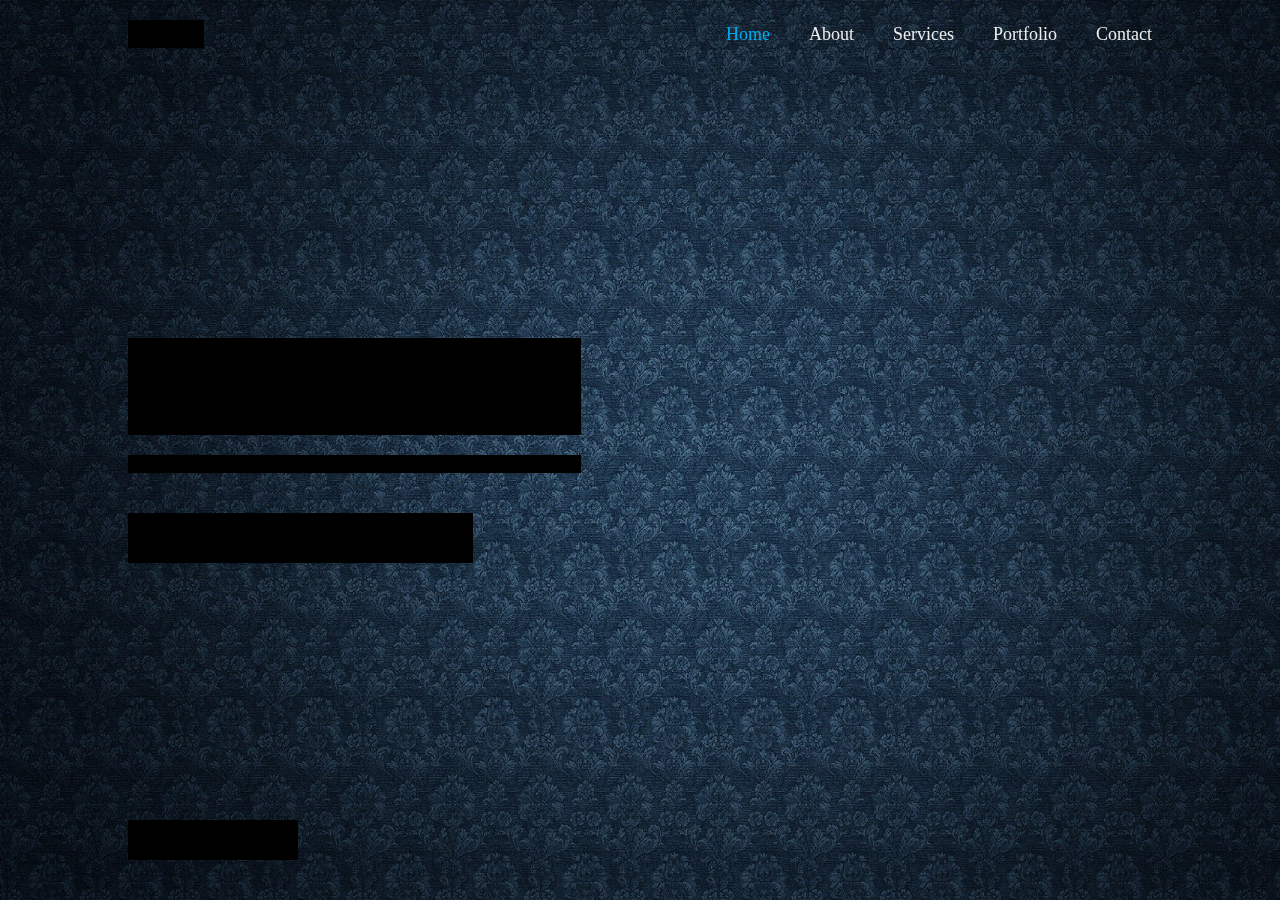
==== index.html @ c3f22d3a "Add files via upload" ====
<!DOCTYPE html>
<html lang="en">
    <head>
        <meta charset="UTF-8">
        <meta http-equiv="X-UA-Compatible" content="IE=edge">
        <meta name="viewport" content="width=device-wideth,initial-scale=1.0">
        <title> Personal Portfolio Website </title>
        <link rel="stylesheet" href="copy.css">
        <link href='https://unpkg.com/boxicons@2.1.4/css/boxicons.min.css' rel='stylesheet'>
    </head>
<body>
    <header class="header">
     <a href="#" class="logo">Prince.</a>
    <nav class="navbar">
        <a href="#" class="active">Home</a>
        <a href="#">About</a>
        <a href="#">Services</a>
        <a href="#">Portfolio</a>
        <a href="#">Contact</a>
    </nav>
    </header>
    <section class="home">
        <div class="home-content">
            <h1>Hi, I'm Prince Nadar</h1>
            <h3>Web Devloper Student</h3>
            <p> Studing at JVM Meheta Collage 2nd Year
                Got 9.69 CGPA 1st Year. </p>
                <div class="btn-box">
                    <a href="#">Hire Me</a>
                    <a href="#">Let's Talk</a>
                </div>
        </div>
        <div class="home-sci">
            <a href="#"><i class='bx bxl-facebook'></i></a>
            <a href="#"><i class='bx bxl-twitter'></i></a>
            <a href="#"><i class='bx bxl-linkedin'></i></a>
        </div>
        <span class="home-imghover"></span>
    </section>
</body>
</html>
---- copy.css ----
* {
    margin: 0;
    padding: 0;
    box-sizing: border-box;
    font-famliy: 'Poppins',sans-serif;
}
body {
    
    color: #ededed;

}
.header{
    position: fixed;
    top: 0;
    left:0;
    width:100%;
    padding:20px 10%;
    background: transparent;
    display:flex;
    justify-content: space-between;
    align-items: center;
    z-index:100;

}
.logo {
    position: relative;
    font-size: 25px;
    color: #ededed;
    text-decoration: none;
    font-weight: 600;

}
.logo::before{
    content: '';
    position: absolute;
    top: 0;
    right: 0;
    width: 100%;
    height: 100%;
    background: black;
    animation: showRight 1s ease forwards;
    animation-delay: .4s;
}
.navbar a{
    font-size:18px;
    color:#ededed;
    text-decoration: none;
    font-weight: 500;
    margin-left:35px;
    transition: .3s;
}
.navbar a:hover,
.navbar a.active {
    color:#00abf0;

}
.home {
    height: 100vh;
    background: url('Navi.jpg') no-repeat;
    background-size: cover;
    background-repeat: center;
    display:flex;
    align-items: center;
    padding: 0 10%;

}
.home-content {
    max-width: 600px;

}
.home-content h1{
    position: relative;
    font-size: 50px;
    font-weight: 700;
    line-height: 1.2;
}
.home-content h1::before {
    content: '';
    position: absolute;
    top: 0;
    right: 0;
    width: 100%;
    height: 100%;
    background: black;
    animation: showRight 1s ease forwards;
    animation-delay: .1s;
}

.home-content h3{
    position: relative;
    font-size: 32px;
    font-weight: 700;
    color: #00abf0;
}
.home-content h3::before {
    content: '';
    position: absolute;
    top: 0;
    right: 0;
    width: 100%;
    height: 100%;
    background: black;
    animation: showRight 1s ease forwards;
    animation-delay: .1.3s;
}

.home-content p {
    position: relative;
    font-size: 16px;
    margin: 20px 0 40px;
    
}
.home-content p::before {
    content: '';
    position: absolute;
    top: 0;
    right: 0;
    width: 100%;
    height: 100%;
    background: black;
    animation: showRight 1s ease forwards;
    animation-delay: .1.6s;
}

.home-content .btn-box{
    position: relative;
    display: flex;
    justify-content: space-between;
    width: 345px;
    height: 50px;
}
.home-content .btn-box::before {
    content: '';
    position: absolute;
    top: 0;
    right: 0;
    width: 100%;
    height: 100%;
    background: black;
    animation: showRight 1s ease forwards;
    animation-delay: .1.9s;
    z-index: 2;

}

.btn-box a{
    position: relative;
    display: inline-flex;
    justify-content: center;
    align-items: center;
    width: 150px;
    height: 100%;
    background: #00abf0;
    border: 2px solid #00abf0;
    border-radius: 8px;
    font-size: 19px;
    color: #081b29;
    text-decoration: none;
    font-weight: 600;
    letter-spacing: 1px;
    z-index: 1;
    overflow: hidden;
    transition: 5s;
}
.btn-box a:hover{
    color: #00abf0;
}

.btn-box a:nth-child(2){
    background: transparent;
    color: #00abf0;
}
.btn-box a:nth-child(2):hover{
    color: #081b29;
}

.btn-box a:nth-child(2)::before{
    background: #00abf0;
}

.btn-box a::before{
    content: '';
    position: absolute;
    top: 0;
    left: 0;
    width: 0;
    height: 100%;
    background: black;
    z-index: -1;
    transition: .5s;
}
.btn-box a:hover::before{
    width: 100%;
}
.home-sci {
    position: absolute;
    bottom: 40px;
    width: 170px;
    display: flex;
    justify-content: space-between;
}
.home-sci::before {
    content: '';
    position: absolute;
    top: 0;
    right: 0;
    width: 100%;
    height: 100%;
    background: black;
    animation: showRight 1s ease forwards;
    animation-delay: .2.5s;
    z-index: 2;

}

.home-sci a {
    position: relative;
    display: inline-flex;
    justify-content: center;
    align-items: center;
    width: 40px;
    height: 40px;
    background: transparent;
    border: 2px solid #00abf0;
    border-radius: 50%;
    font-size: 20px;
    color: #00abf0;
    text-decoration: none;
    z-index: 1;
    overflow: hidden;
    transition: .5s;
}
.home-sci a:hover{
    color: #081b29;
}

.home-sci a::before{
    content: '';
    position: absolute;
    top: 0;
    left: 0;
    width: 0;
    height: 100%;
    background: #00abf0;
    z-index: -1;
    transition: .5s;
}
.home-sci a:hover:before{
    width: 100%;

}
.home-imghover {
    position:absolute;
    top: 0;
    right: 30px;
    width: 500px;
    height: 100%;
    background: transparent;
    transition: 3s;
    animation: manipActiveHover .1s forwards;
    animation-delay: 4s;
    pointer-events: none;
}
.home-imghover:hover{
    background: transparent;
    opacity: .8;

}
.home-imghover::after{
    content: '';
    position: absolute;
    top: 0;
    right: 0;
    width: 120%;
    height: 100%;
    background: transparent;
    animation: showRight 1s ease forwards;
    animation-delay: .3s;
    z-index: 100;

}

/*KEYFRAMES ANIMATION*/
@keyframes showRight {
    100%
    {
    width: 0;
    }
}

@keyframes manipActiveHover {
    100% {
        pointer-events: auto;
    }
}
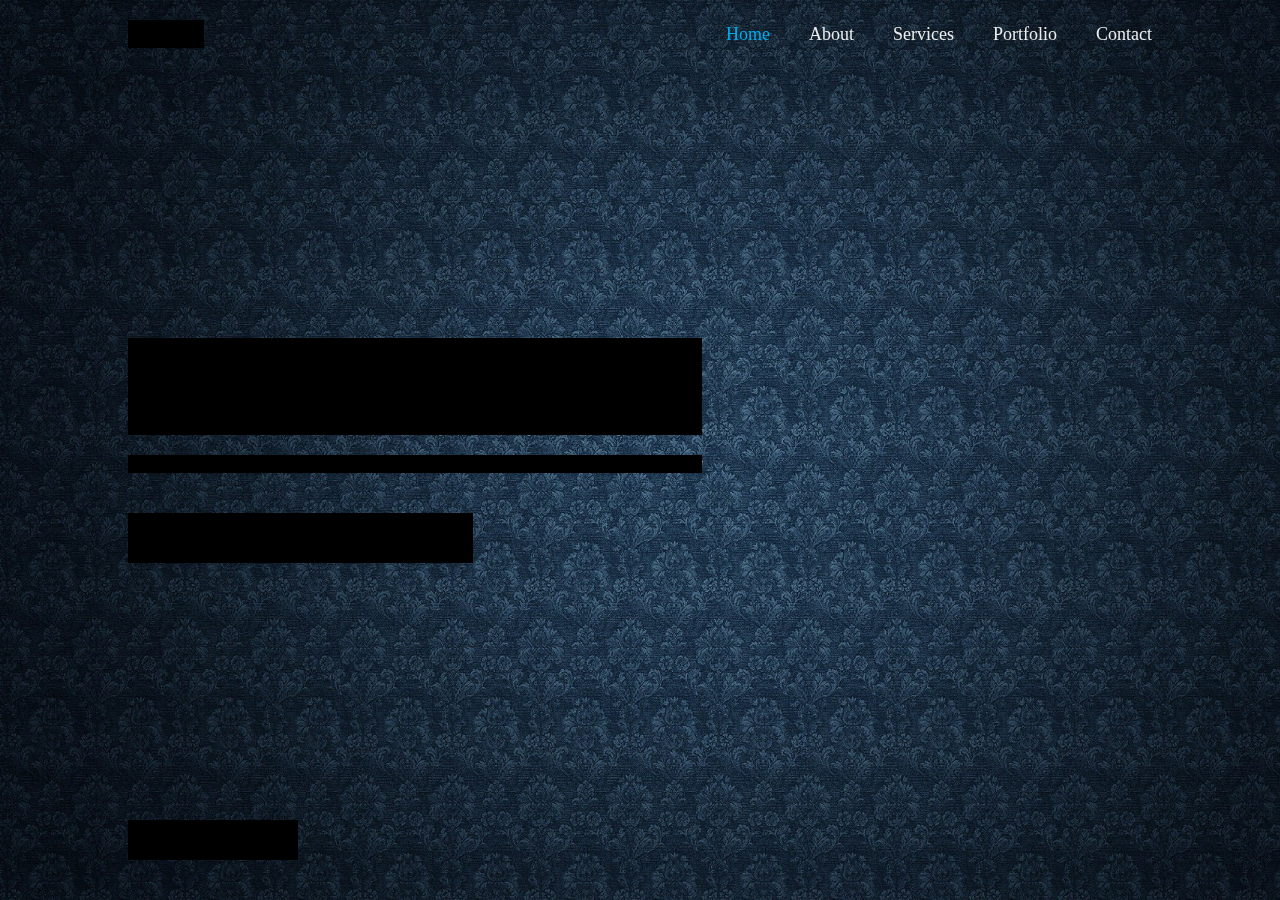
==== commit dfabdd10: "index.html" ====
--- a/index.html
+++ b/index.html
@@ -23,8 +23,8 @@
         <div class="home-content">
             <h1>Hi, I'm Prince Nadar</h1>
             <h3>Web Devloper Student</h3>
-            <p> Studing at JVM Meheta Collage 2nd Year
-                Got 9.69 CGPA 1st Year. </p>
+            <p> Studying at JVM Mehta Collage 2nd Year,
+                Dream is to Become a Software web Devloper </p>
                 <div class="btn-box">
                     <a href="#">Hire Me</a>
                     <a href="#">Let's Talk</a>
@@ -38,4 +38,4 @@
         <span class="home-imghover"></span>
     </section>
 </body>
-</html>+</html>
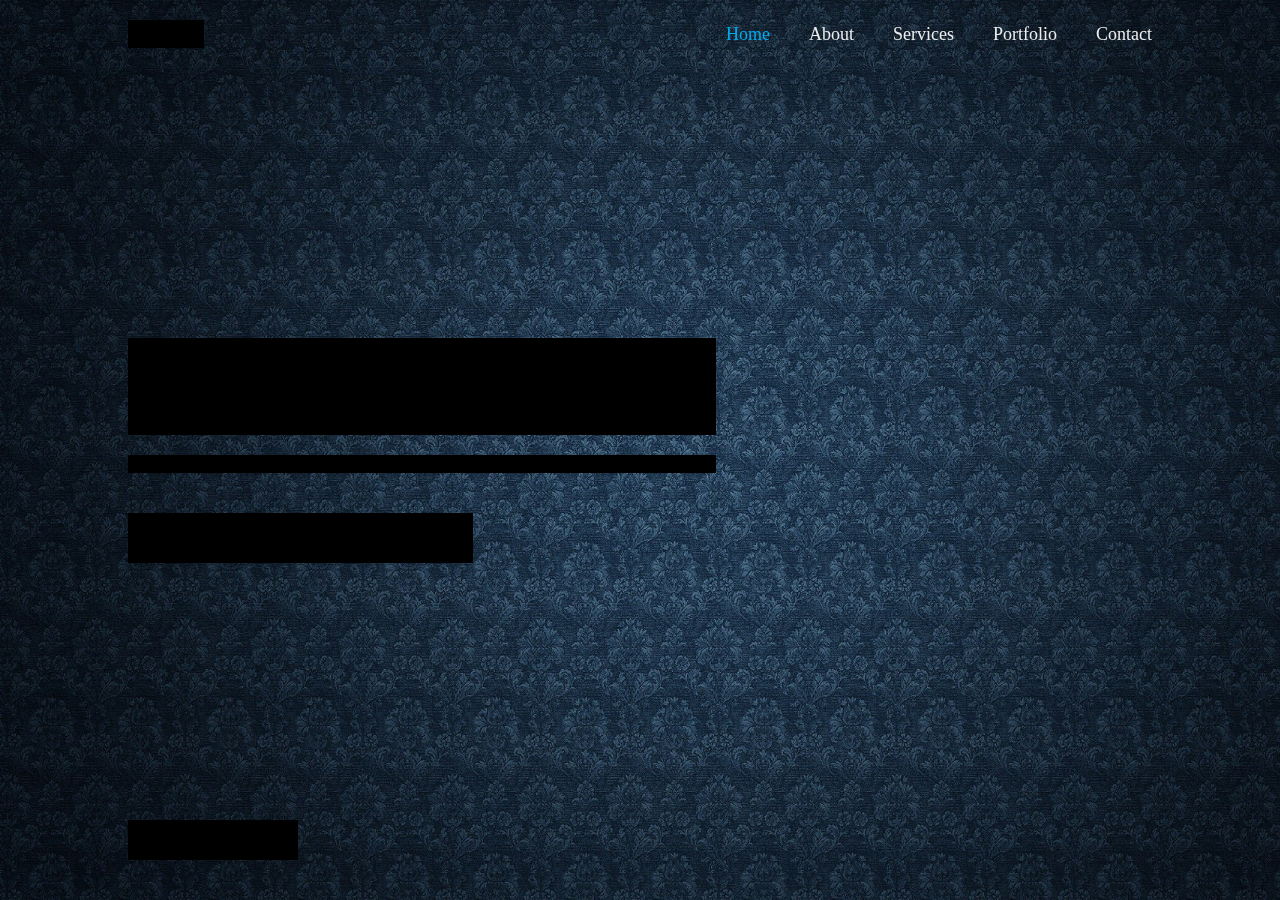
==== commit 58cfaff4: "index.html" ====
--- a/index.html
+++ b/index.html
@@ -24,7 +24,8 @@
             <h1>Hi, I'm Prince Nadar</h1>
             <h3>Web Devloper Student</h3>
             <p> Studying at JVM Mehta Collage 2nd Year,
-                Dream is to Become a Software web Devloper </p>
+               My Aim is to Become a Software web Devloper.
+            </p>
                 <div class="btn-box">
                     <a href="#">Hire Me</a>
                     <a href="#">Let's Talk</a>
